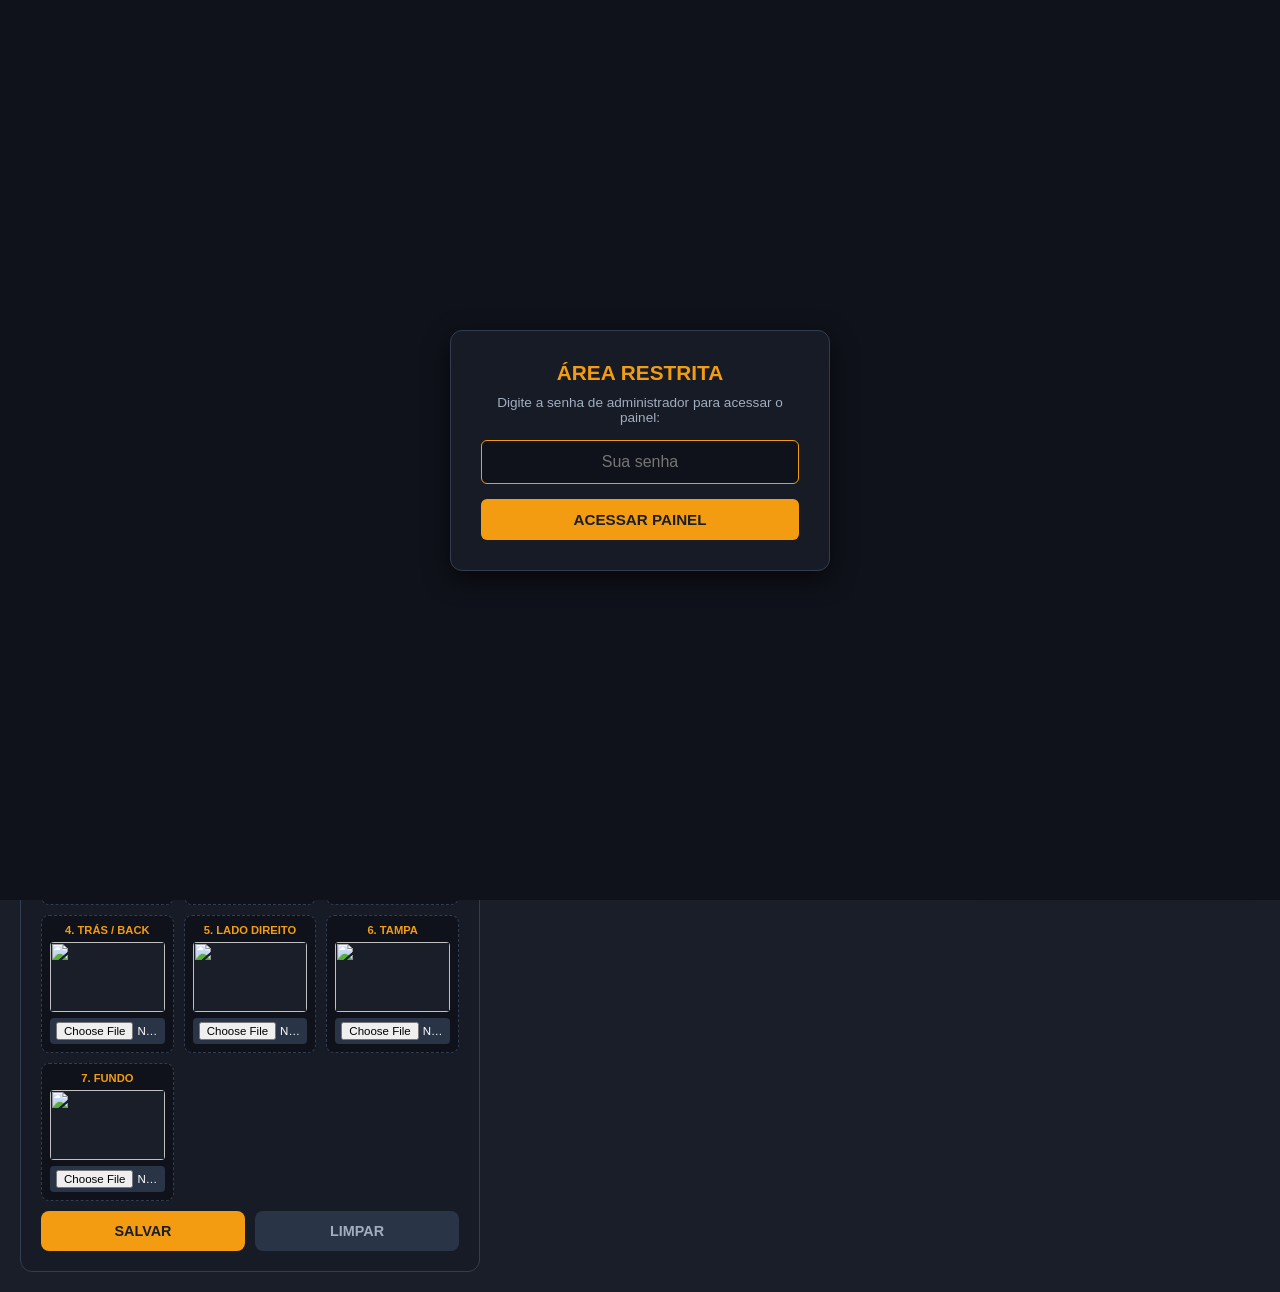
==== admin.html @ e66205fd "Update admin.html" ====
<!DOCTYPE html>
<html lang="pt-BR">
<head>
  <meta charset="UTF-8">
  <meta name="viewport" content="width=device-width, initial-scale=1.0">
  <title>Painel de Administração - WCCollection</title>
  <style>
    * { box-sizing: border-box; margin: 0; padding: 0; font-family: -apple-system, BlinkMacSystemFont, "Segoe UI", Roboto, sans-serif; }
    body { background-color: #1a1e29; color: #e2e8f0; padding: 20px; display: flex; flex-direction: column; gap: 20px; min-height: 100vh; }

    header { display: flex; justify-content: space-between; align-items: center; border-bottom: 2px solid #333d52; padding-bottom: 15px; }
    h1 { color: #f39c12; font-size: 1.5rem; text-transform: uppercase; letter-spacing: 1px; }

    .admin-layout { display: grid; grid-template-columns: 460px 1fr; gap: 20px; align-items: start; }
    @media (max-width: 1024px) { .admin-layout { grid-template-columns: 1fr; } }

    /* CARD E FORMULÁRIO */
    .card-panel { background: #161b26; border: 1px solid #333d52; border-radius: 12px; padding: 20px; display: flex; flex-direction: column; gap: 14px; }
    .card-panel h2 { color: #f39c12; font-size: 1.1rem; text-transform: uppercase; border-bottom: 1px solid rgba(255,255,255,0.1); padding-bottom: 8px; margin-bottom: 4px; }

    .form-group { display: flex; flex-direction: column; gap: 6px; }
    .form-group label { font-size: 0.8rem; font-weight: 700; color: #a0aec0; text-transform: uppercase; }
    
    .form-control {
      background: #0f121a; border: 1px solid #333d52; border-radius: 6px; padding: 10px 12px;
      color: #ffffff; font-size: 0.9rem; transition: border-color 0.2s ease; width: 100%;
    }
    .form-control:focus { border-color: #f39c12; outline: none; }

    .form-row { display: grid; grid-template-columns: 1fr 1fr; gap: 10px; }
    .form-row-3 { display: grid; grid-template-columns: 1fr 1fr 1fr; gap: 10px; }

    .checkbox-group { display: flex; align-items: center; gap: 10px; cursor: pointer; user-select: none; margin-top: 6px; }
    .checkbox-group input { width: 18px; height: 18px; accent-color: #f39c12; cursor: pointer; }
    .checkbox-group label { cursor: pointer; font-size: 0.85rem; color: #e2e8f0; font-weight: 600; text-transform: uppercase; }

    /* CAIXAS DE FOTOS E LOGO/WALLPAPER */
    .photo-upload-grid { display: grid; grid-template-columns: repeat(3, 1fr); gap: 10px; margin-top: 4px; }
    .photo-upload-grid-2 { display: grid; grid-template-columns: repeat(2, 1fr); gap: 10px; margin-top: 4px; }
    
    .photo-box {
      background: #0f121a; border: 1px dashed #333d52; border-radius: 8px; padding: 8px;
      display: flex; flex-direction: column; align-items: center; gap: 6px; text-align: center;
    }
    .photo-box label { font-size: 0.7rem; color: #f39c12; font-weight: bold; }
    .photo-preview { width: 100%; height: 70px; object-fit: contain; border-radius: 4px; background: #1a1e29; }
    .btn-file { font-size: 0.72rem; padding: 4px 6px; background: #2a3447; color: #fff; border: none; border-radius: 4px; cursor: pointer; width: 100%; }

    /* BOTÕES */
    .btn-action-group { display: flex; gap: 10px; margin-top: 10px; }
    .btn { padding: 12px 18px; border-radius: 8px; font-weight: bold; font-size: 0.9rem; border: none; cursor: pointer; text-transform: uppercase; transition: all 0.2s ease; flex: 1; text-align: center; }
    .btn-primary { background: #f39c12; color: #1a1e29; }
    .btn-primary:hover { background: #e08e0b; }
    .btn-secondary { background: #2a3447; color: #a0aec0; }
    .btn-secondary:hover { background: #38465e; color: #fff; }
    .btn-danger { background: #e74c3c; color: #fff; }
    .btn-danger:hover { background: #c0392b; }

    /* TABELA DE ITENS */
    .table-container { overflow-x: auto; max-height: calc(100vh - 120px); border-radius: 8px; border: 1px solid #333d52; }
    table { width: 100%; border-collapse: collapse; background: #161b26; text-align: left; font-size: 0.85rem; }
    th { background: #0f121a; color: #f39c12; padding: 12px 10px; font-weight: bold; border-bottom: 2px solid #333d52; text-transform: uppercase; position: sticky; top: 0; z-index: 10; }
    td { padding: 10px; border-bottom: 1px solid #2a3447; color: #cbd5e1; }
    tr:hover { background: rgba(243, 156, 18, 0.05); }

    .thumb-img { width: 35px; height: 35px; object-fit: contain; border-radius: 4px; background: #ffffff; padding: 2px; }
    .color-badge { width: 24px; height: 24px; border-radius: 4px; border: 1px solid #fff; display: inline-block; vertical-align: middle; }
    .badge { padding: 2px 6px; border-radius: 4px; font-size: 0.7rem; font-weight: bold; text-transform: uppercase; }
    .badge-true { background: rgba(46, 204, 113, 0.2); color: #2ecc71; border: 1px solid #2ecc71; }
    .badge-false { background: rgba(149, 165, 166, 0.2); color: #95a5a6; }

    .search-bar { margin-bottom: 12px; }

    /* STATUS DE MENSAGENS */
    #statusMsg { position: fixed; bottom: 20px; right: 20px; padding: 12px 20px; border-radius: 8px; font-weight: bold; display: none; z-index: 9999; box-shadow: 0 4px 15px rgba(0,0,0,0.5); }
    .status-success { background: #2ecc71; color: #1a1e29; }
    .status-error { background: #e74c3c; color: #ffffff; }

    /* ESTILO DO OVERLAY DE AUTENTICAÇÃO */
    #adminAuthOverlay {
      position: fixed;
      top: 0;
      left: 0;
      width: 100vw;
      height: 100vh;
      background-color: #0f121a;
      display: flex;
      justify-content: center;
      align-items: center;
      z-index: 99999;
      font-family: inherit;
    }
    .auth-card {
      background-color: #161b26;
      padding: 30px;
      border-radius: 12px;
      box-shadow: 0 8px 24px rgba(0,0,0,0.6);
      text-align: center;
      max-width: 380px;
      width: 90%;
      color: #ffffff;
      border: 1px solid #333d52;
    }
    .auth-card h2 {
      margin-bottom: 10px;
      font-size: 1.3rem;
      color: #f39c12;
      text-transform: uppercase;
    }
    .auth-card input {
      width: 100%;
      padding: 12px;
      margin: 15px 0;
      border-radius: 6px;
      border: 1px solid #333d52;
      background-color: #0f121a;
      color: #fff;
      font-size: 1rem;
      box-sizing: border-box;
      outline: none;
      text-align: center;
    }
    .auth-card input:focus {
      border-color: #f39c12;
    }
    .auth-card button {
      width: 100%;
      padding: 12px;
      background-color: #f39c12;
      color: #1a1e29;
      border: none;
      border-radius: 6px;
      font-weight: bold;
      font-size: 0.95rem;
      cursor: pointer;
      text-transform: uppercase;
      transition: background 0.2s;
    }
    .auth-card button:hover {
      background-color: #e08e0b;
    }
    .auth-error {
      color: #e74c3c;
      font-size: 0.85rem;
      margin-top: 10px;
      display: none;
      font-weight: bold;
    }
  </style>
</head>
<body>

  <!-- OVERLAY DE AUTENTICAÇÃO -->
  <div id="adminAuthOverlay">
    <div class="auth-card">
      <h2>ÁREA RESTRITA</h2>
      <p style="font-size: 0.85rem; color: #a0aec0;">Digite a senha de administrador para acessar o painel:</p>
      <input type="password" id="adminPassInput" placeholder="Sua senha" autofocus />
      <button id="authBtn" onclick="validarSenhaAdmin()">ACESSAR PAINEL</button>
      <div id="authErrorMsg" class="auth-error">Senha incorreta! Tente novamente.</div>
    </div>
  </div>

  <script>
    const API_URL = "https://script.google.com/macros/s/AKfycbwP4kTpSrGJllmlWjQp1YmD1Th5jiw1oUtX5cAJAZj9txy-eNi6_EYyLPG_Q0_coyT9/exec";

    function getAdminPass() {
      return sessionStorage.getItem("wccollection_admin_pass") || "";
    }

    function verificarSessaoAdmin() {
      if (getAdminPass()) {
        const overlay = document.getElementById("adminAuthOverlay");
        if (overlay) overlay.style.display = "none";
      }
    }

    async function validarSenhaAdmin() {
      const inputVal = document.getElementById("adminPassInput").value.trim();
      const errorMsg = document.getElementById("authErrorMsg");
      const authBtn = document.getElementById("authBtn");

      if (!inputVal) {
        errorMsg.innerText = "Por favor, digite a senha.";
        errorMsg.style.display = "block";
        return;
      }

      authBtn.disabled = true;
      authBtn.innerText = "VERIFICANDO...";
      errorMsg.style.display = "none";

      try {
        const res = await fetch(API_URL, {
          method: "POST",
          body: JSON.stringify({ action: "test_pass", adminPass: inputVal })
        });
        const result = await res.json();

        if (result.success) {
          sessionStorage.setItem("wccollection_admin_pass", inputVal);
          document.getElementById("adminAuthOverlay").style.display = "none";
          if (typeof loadCatalog === "function") loadCatalog();
        } else {
          errorMsg.innerText = "Senha incorreta! Tente novamente.";
          errorMsg.style.display = "block";
          document.getElementById("adminPassInput").value = "";
          document.getElementById("adminPassInput").focus();
        }
      } catch (err) {
        console.error(err);
        errorMsg.innerText = "Erro de conexão ao validar senha.";
        errorMsg.style.display = "block";
      } finally {
        authBtn.disabled = false;
        authBtn.innerText = "ACESSAR PAINEL";
      }
    }

    document.addEventListener("DOMContentLoaded", () => {
      document.getElementById("adminPassInput")?.addEventListener("keydown", function(e) {
        if (e.key === "Enter") {
          validarSenhaAdmin();
        }
      });
      verificarSessaoAdmin();
    });
  </script>

  <header>
    <h1>PAINEL DE ADMINISTRAÇÃO - COLEÇÃO DE LATAS</h1>
    <button class="btn btn-secondary" style="flex: initial;" onclick="window.location.href='index.html'">VER APLICAÇÃO</button>
  </header>

  <div class="admin-layout">
    <!-- FORMULÁRIO DE CADASTRO E EDIÇÃO -->
    <div class="card-panel">
      <h2 id="formTitle">CADASTRAR NOVA LATA</h2>
      <form id="canForm" onsubmit="handleFormSubmit(event)">
        <input type="hidden" id="_rowNum" name="_rowNum" value="">

        <div class="form-group">
          <label for="Nome">NOME DA CERVEJA / LATA:</label>
          <input type="text" id="Nome" name="Nome" class="form-control" required autocomplete="off" placeholder="Ex: Heineken Edição Limitada">
        </div>

        <div class="form-row">
          <div class="form-group">
            <label for="Cervejaria">CERVEJARIA / MARCA:</label>
            <input type="text" id="Cervejaria" name="Cervejaria" class="form-control" required autocomplete="off" placeholder="Ex: Heineken">
          </div>
          <div class="form-group">
            <label for="Pais">PAÍS DE ORIGEM:</label>
            <input type="text" id="Pais" name="Pais" class="form-control" required autocomplete="off" placeholder="Ex: Holanda">
          </div>
        </div>

        <!-- CAMPO DESCRIÇÃO DA MARCA (brandDesc) -->
        <div class="form-group">
          <label for="brandDesc">DESCRIÇÃO DA MARCA (brandDesc):</label>
          <textarea id="brandDesc" name="brandDesc" class="form-control" rows="3" placeholder="Digite a história ou descrição da marca/cervejaria..."></textarea>
        </div>

        <div class="form-row-3">
          <div class="form-group">
            <label for="Volume">VOLUME:</label>
            <input type="text" id="Volume" name="Volume" class="form-control" placeholder="330ml">
          </div>
          <div class="form-group">
            <label for="Ano">ANO:</label>
            <input type="text" id="Ano" name="Ano" class="form-control" placeholder="2024">
          </div>
          <div class="form-group">
            <label for="Barcode">CÓD. BARRAS:</label>
            <input type="text" id="Barcode" name="Barcode" class="form-control" placeholder="789...">
          </div>
        </div>

        <div class="form-row">
          <div class="checkbox-group">
            <input type="checkbox" id="isOcoc" name="isOcoc">
            <label for="isOcoc">É OCOC (PAÍS)?</label>
          </div>
          <div class="checkbox-group">
            <input type="checkbox" id="isSet" name="isSet" onchange="toggleSetFields()">
            <label for="isSet">É SET / PACK?</label>
          </div>
        </div>

        <div class="form-group" id="setNameContainer" style="display: none;">
          <label for="setName">NOME DO SET:</label>
          <input type="text" id="setName" name="setName" class="form-control" placeholder="Ex: Coleção Cidades">
        </div>

        <!-- LOGO E WALLPAPER DA MARCA (URL OU ANEXAR) -->
        <div class="form-group">
          <label>IMAGENS DA MARCA (URL OU UPLOAD):</label>
          <div class="photo-upload-grid-2">
            <div class="photo-box">
              <label>LOGO DA MARCA</label>
              <img id="prevLogo" class="photo-preview" src="">
              <input type="text" id="brandLogo" name="BRAND_LOGO" class="form-control" style="font-size: 0.75rem; padding: 4px;" placeholder="URL ou upload..." onchange="updatePreview('brandLogo', 'prevLogo')">
              <input type="file" id="fileLogo" accept="image/*" class="btn-file" onchange="uploadBrandImage(this, 'brandLogo', 'prevLogo', 'logo')">
            </div>

            <div class="photo-box">
              <label>WALLPAPER DA MARCA</label>
              <img id="prevWallpaper" class="photo-preview" src="">
              <input type="text" id="brandWallpaper" name="brandWallpaper" class="form-control" style="font-size: 0.75rem; padding: 4px;" placeholder="URL ou upload..." onchange="updatePreview('brandWallpaper', 'prevWallpaper')">
              <input type="file" id="fileWallpaper" accept="image/*" class="btn-file" onchange="uploadBrandImage(this, 'brandWallpaper', 'prevWallpaper', 'wallpaper')">
            </div>
          </div>
        </div>

        <!-- CAMPO COR DA MARCA -->
        <div class="form-group">
          <label for="brandColor">COR DA MARCA DA LATA (COLUNA R):</label>
          <div style="display: flex; gap: 8px; align-items: center;">
            <input 
              type="color" 
              id="brandColorPicker" 
              style="width: 45px; height: 38px; border: 1px solid #333d52; border-radius: 6px; background: #0f121a; cursor: pointer;"
              value="#ffffff"
              onchange="document.getElementById('brandColor').value = this.value;"
            >
            <input 
              type="text" 
              id="brandColor" 
              name="brandColor" 
              class="form-control" 
              placeholder="Ex: #008234"
              autocomplete="off"
              value=""
              oninput="if(this.value.length === 7) document.getElementById('brandColorPicker').value = this.value;"
            >
          </div>
          <small style="color: #a0aec0; font-size: 0.7rem; margin-top: 2px;">
            Escolha no seletor ou digite o Hexadecimal. Autopreenchido se a marca já possuir cor.
          </small>
        </div>

        <!-- FOTOS DA LATINHA (CAPA, FRENTE, LADOS, TRÁS, TAMPA, FUNDO) -->
        <div class="form-group">
          <label>FOTOS DA LATA (URL OU UPLOAD):</label>
          <div class="photo-upload-grid">
            <div class="photo-box">
              <label>1. CAPA MINI</label>
              <img id="prevCover" class="photo-preview" src="">
              <input type="hidden" id="ImgCover" name="ImgCover">
              <input type="file" id="fileCover" accept="image/*" class="btn-file" onchange="uploadImage(this, 'ImgCover', 'prevCover', 'capa')">
            </div>

            <div class="photo-box">
              <label>2. FRENTE (PAINEL)</label>
              <img id="prevFront" class="photo-preview" src="">
              <input type="hidden" id="ImgFront" name="ImgFront">
              <!-- CAMPO EXTRA PARA GUARDAR O LINK DA FOTO DA TV NO GOOGLE DRIVE -->
              <input type="hidden" id="ImgTvJpg" name="ImgTvJpg">
              <input type="file" id="fileFront" accept="image/*" class="btn-file" onchange="uploadFrontImageForTvAndWeb(this)">
            </div>

            <div class="photo-box">
              <label>3. LADO ESQUERDO</label>
              <img id="prevLeft" class="photo-preview" src="">
              <input type="hidden" id="ImgLeft" name="ImgLeft">
              <input type="file" id="fileLeft" accept="image/*" class="btn-file" onchange="uploadImage(this, 'ImgLeft', 'prevLeft', 'esquerdo')">
            </div>

            <div class="photo-box">
              <label>4. TRÁS / BACK</label>
              <img id="prevBack" class="photo-preview" src="">
              <input type="hidden" id="ImgBack" name="ImgBack">
              <input type="file" id="fileBack" accept="image/*" class="btn-file" onchange="uploadImage(this, 'ImgBack', 'prevBack', 'tras')">
            </div>

            <div class="photo-box">
              <label>5. LADO DIREITO</label>
              <img id="prevRight" class="photo-preview" src="">
              <input type="hidden" id="ImgRight" name="ImgRight">
              <input type="file" id="fileRight" accept="image/*" class="btn-file" onchange="uploadImage(this, 'ImgRight', 'prevRight', 'direito')">
            </div>

            <div class="photo-box">
              <label>6. TAMPA</label>
              <img id="prevTop" class="photo-preview" src="">
              <input type="hidden" id="ImgTop" name="ImgTop">
              <input type="file" id="fileTop" accept="image/*" class="btn-file" onchange="uploadImage(this, 'ImgTop', 'prevTop', 'tampa')">
            </div>

            <div class="photo-box">
              <label>7. FUNDO</label>
              <img id="prevBottom" class="photo-preview" src="">
              <input type="hidden" id="ImgBottom" name="ImgBottom">
              <input type="file" id="fileBottom" accept="image/*" class="btn-file" onchange="uploadImage(this, 'ImgBottom', 'prevBottom', 'fundo')">
            </div>
          </div>
        </div>

        <div class="btn-action-group">
          <button type="submit" id="btnSave" class="btn btn-primary">SALVAR</button>
          <button type="button" class="btn btn-secondary" onclick="resetForm()">LIMPAR</button>
          <button type="button" id="btnDelete" class="btn btn-danger" style="display: none;" onclick="deleteCurrentItem()">EXCLUIR</button>
        </div>
      </form>
    </div>

    <!-- LISTAGEM DE ITENS DA PLANILHA -->
    <div class="card-panel">
      <h2>CATÁLOGO DE LATAS CADASTRADAS</h2>
      <input type="text" id="tableSearch" class="form-control search-bar" placeholder="BUSCAR POR NOME, CERVEJARIA, PAÍS..." oninput="filterTable()">
      
      <div class="table-container">
        <table>
          <thead>
            <tr>
              <th>ID</th>
              <th>CAPA</th>
              <th>COR</th>
              <th>NOME</th>
              <th>CERVEJARIA</th>
              <th>PAÍS</th>
              <th>VOL.</th>
              <th>OCOC</th>
              <th>SET</th>
              <th>AÇÃO</th>
            </tr>
          </thead>
          <tbody id="catalogTableBody">
            <tr><td colspan="10" style="text-align: center; padding: 20px;">Carregando itens...</td></tr>
          </tbody>
        </table>
      </div>
    </div>
  </div>

  <div id="statusMsg"></div>

<script>
  let canCatalog = [];

  function fixDriveUrl(url) {
    if (!url) return '';
    const str = String(url).trim();
    const match = str.match(/\/d\/([^\/\?]+)/);
    if (match && match[1]) {
      return `https://lh3.googleusercontent.com/d/${match[1]}`;
    }
    return str;
  }

  function getOptimizedImageUrl(url, size = 150) {
    if (!url) return '';
    const cleanUrl = fixDriveUrl(url);
    if (cleanUrl.includes('googleusercontent.com')) {
      return cleanUrl.split('=')[0] + `=s${size}-rw`;
    }
    return cleanUrl;
  }

  function updatePreview(inputId, prevId) {
    const url = document.getElementById(inputId).value;
    const prevElem = document.getElementById(prevId);
    if (url) {
      prevElem.src = getOptimizedImageUrl(url, 200);
    } else {
      prevElem.src = "";
    }
  }

  function showStatus(text, isError = false) {
    const msg = document.getElementById("statusMsg");
    msg.innerText = text;
    msg.className = isError ? "status-error" : "status-success";
    msg.style.display = "block";
    setTimeout(() => { msg.style.display = "none"; }, 4000);
  }

  async function loadCatalog() {
    try {
      const res = await fetch(API_URL + "?nocache=" + new Date().getTime());
      const data = await res.json();
      canCatalog = data;
      renderTable(canCatalog);
    } catch (err) {
      console.error("Erro ao carregar dados:", err);
      showStatus("Erro ao conectar com a planilha.", true);
    }
  }

  function renderTable(items) {
    const tbody = document.getElementById("catalogTableBody");
    tbody.innerHTML = "";

    if (!items || items.length === 0) {
      tbody.innerHTML = `<tr><td colspan="10" style="text-align: center; padding: 20px;">Nenhum item encontrado.</td></tr>`;
      return;
    }

    items.forEach(item => {
      const coverUrl = getOptimizedImageUrl(item.ImgCover || item.ImgFront || item.brandLogo, 100);
      const isOcocBadge = item.isOcoc ? `<span class="badge badge-true">SIM</span>` : `<span class="badge badge-false">NÃO</span>`;
      const isSetBadge = item.isSet ? `<span class="badge badge-true">SIM</span>` : `<span class="badge badge-false">NÃO</span>`;
      const colorHex = item.brandColor || item.color || "#008234";

      const tr = document.createElement("tr");
      tr.innerHTML = `
        <td><b>${item.ID || '-'}</b></td>
        <td>${coverUrl ? `<img src="${coverUrl}" class="thumb-img">` : '-'}</td>
        <td><span class="color-badge" style="background-color: ${colorHex};" title="${colorHex}"></span></td>
        <td><b>${item.Nome || '-'}</b></td>
        <td>${item.Cervejaria || '-'}</td>
        <td>${item.Pais || '-'}</td>
        <td>${item.Volume || '-'}</td>
        <td>${isOcocBadge}</td>
        <td>${isSetBadge}</td>
        <td>
          <button class="btn btn-secondary" style="padding: 4px 8px; font-size: 0.75rem;" onclick="editItem(${item._rowNum})">EDITAR</button>
        </td>
      `;
      tbody.appendChild(tr);
    });
  }

  function filterTable() {
    const query = document.getElementById("tableSearch").value.toLowerCase().trim();
    const filtered = canCatalog.filter(can => {
      return [can.Nome, can.Cervejaria, can.Pais, can.Volume, can.Ano, can.Barcode, can.brandDesc, can.descricao]
        .map(v => String(v || "").toLowerCase())
        .join(" ")
        .includes(query);
    });
    renderTable(filtered);
  }

  function editItem(rowNum) {
    const item = canCatalog.find(i => i._rowNum === rowNum);
    if (!item) return;

    document.getElementById("_rowNum").value = item._rowNum;
    document.getElementById("Nome").value = item.Nome || item.name || "";
    document.getElementById("Cervejaria").value = item.Cervejaria || item.brewery || "";
    document.getElementById("Pais").value = item.Pais || item.country || "";
    document.getElementById("brandDesc").value = item.brandDesc || item.descricao || item.DESCRICAO || "";
    document.getElementById("Volume").value = item.Volume || "";
    document.getElementById("Ano").value = item.Ano || item.year || "";
    document.getElementById("Barcode").value = item.Barcode || "";

    document.getElementById("isOcoc").checked = item.isOcoc === true || String(item.isOcoc).toLowerCase() === "true";
    document.getElementById("isSet").checked = item.isSet === true || String(item.isSet).toLowerCase() === "true";
    toggleSetFields();
    document.getElementById("setName").value = item.setName || "";

    const savedColor = item.brandColor || item.color || "";
    document.getElementById("brandColor").value = savedColor;
    if (savedColor) {
      document.getElementById("brandColorPicker").value = savedColor;
    } else {
      document.getElementById("brandColorPicker").value = "#ffffff";
    }

    setPhotoField("brandLogo", "prevLogo", item.BRAND_LOGO || item.brandLogo);
    setPhotoField("brandWallpaper", "prevWallpaper", item.brandWallpaper || item.wallpaper);

    setPhotoField("ImgCover", "prevCover", item.ImgCover);
    setPhotoField("ImgFront", "prevFront", item.ImgFront);
    document.getElementById("ImgTvJpg").value = item.ImgTvJpg || item.ImagemTV || "";

    setPhotoField("ImgLeft", "prevLeft", item.ImgLeft);
    setPhotoField("ImgBack", "prevBack", item.ImgBack);
    setPhotoField("ImgRight", "prevRight", item.ImgRight);
    setPhotoField("ImgTop", "prevTop", item.ImgTop || item.top || item.tampa);
    setPhotoField("ImgBottom", "prevBottom", item.ImgBottom || item.bottom || item.fundo);

    document.getElementById("formTitle").innerText = `EDITAR LATA #${item.ID || ''}`;
    document.getElementById("btnDelete").style.display = "block";
    window.scrollTo({ top: 0, behavior: 'smooth' });
  }

  function setPhotoField(inputId, prevId, url) {
    document.getElementById(inputId).value = url || "";
    updatePreview(inputId, prevId);
  }

  function toggleSetFields() {
    const isChecked = document.getElementById("isSet").checked;
    document.getElementById("setNameContainer").style.display = isChecked ? "flex" : "none";
  }

  function autoFillBrandWallpaper() {
    const breweryInput = document.getElementById("Cervejaria");
    const descInput = document.getElementById("brandDesc");
    const wallpaperInput = document.getElementById("brandWallpaper");
    const logoInput = document.getElementById("brandLogo");
    const colorInput = document.getElementById("brandColor");
    const colorPicker = document.getElementById("brandColorPicker");

    if (!breweryInput) return;
    const typedBrewery = breweryInput.value.trim().toLowerCase();
    
    if (!typedBrewery) {
      if (colorInput) colorInput.value = "";
      if (colorPicker) colorPicker.value = "#ffffff";
      return;
    }

    const match = canCatalog.find(item => {
      const b = String(item.brewery || item.Cervejaria || "").trim().toLowerCase();
      return b === typedBrewery;
    });

    if (match) {
      if (descInput && !descInput.value.trim()) {
        const foundDesc = match.brandDesc || match.descricao || match.DESCRICAO;
        if (foundDesc) descInput.value = foundDesc;
      }
      if (wallpaperInput && !wallpaperInput.value.trim()) {
        const foundWp = match.brandWallpaper || match.wallpaper || match.BRANDWALLPAPER || match.WALLPAPER;
        if (foundWp) setPhotoField("brandWallpaper", "prevWallpaper", foundWp);
      }
      if (logoInput && !logoInput.value.trim()) {
        const foundLogo = match.BRAND_LOGO || match.brandLogo;
        if (foundLogo) setPhotoField("brandLogo", "prevLogo", foundLogo);
      }
      if (colorInput && !colorInput.value.trim()) {
        const foundColor = match.brandColor || match.color;
        if (foundColor) {
          colorInput.value = foundColor;
          if (colorPicker) colorPicker.value = foundColor;
        }
      }
    } else {
      if (colorInput && !document.getElementById("_rowNum").value) {
        colorInput.value = "";
        if (colorPicker) colorPicker.value = "#ffffff";
      }
    }
  }

  function limparTextoParaArquivo(texto) {
    if (!texto) return "sem_nome";
    return String(texto)
      .toLowerCase()
      .normalize("NFD").replace(/[\u0300-\u036f]/g, "")
      .replace(/[^a-z0-9]/g, "_")
      .replace(/_+/g, "_");
  }

  function gerarNomeArquivoLata(tipo, extensao) {
    const nomeLata = document.getElementById("Nome").value.trim();
    const nomeLimpo = limparTextoParaArquivo(nomeLata);
    return `${nomeLimpo}_${tipo}.${extensao}`;
  }

  function gerarNomeArquivoMarca(tipo, extensao) {
    const nomeMarca = document.getElementById("Cervejaria").value.trim();
    const marcaLimpa = limparTextoParaArquivo(nomeMarca);
    return `${marcaLimpa}_${tipo}.${extensao}`;
  }

  function uploadBrandImage(fileInput, hiddenId, prevId, tipo) {
    const file = fileInput.files[0];
    if (!file) return;

    let nomeMarca = document.getElementById("Cervejaria").value.trim();
    if (!nomeMarca) {
      showStatus("Por favor, preencha a Cervejaria / Marca antes de enviar as imagens da marca.", true);
      fileInput.value = "";
      return;
    }

    const extensaoOriginal = file.name.split('.').pop() || 'webp';
    const nomeArquivoPersonalizado = gerarNomeArquivoMarca(tipo, extensaoOriginal);

    showStatus(`Enviando ${tipo} da marca para o Google Drive...`, false);

    const reader = new FileReader();
    reader.onload = async (e) => {
      const base64Data = e.target.result;
      try {
        const payload = { 
          action: "upload_photo", 
          adminPass: getAdminPass(),
          base64: base64Data, 
          fileName: nomeArquivoPersonalizado,
          brewery: nomeMarca
        };
        const res = await fetch(API_URL, {
          method: "POST",
          body: JSON.stringify(payload)
        });
        const result = await res.json();

        if (result.success && result.url) {
          document.getElementById(hiddenId).value = result.url;
          updatePreview(hiddenId, prevId);
          showStatus("Imagem da marca enviada e renomeada com sucesso!", false);
        } else {
          showStatus(result.error || "Acesso negado: Senha incorreta.", true);
        }
      } catch (err) {
        console.error(err);
        showStatus("Erro ao conectar no upload da marca.", true);
      }
    };
    reader.readAsDataURL(file);
  }

  function uploadImage(fileInput, hiddenId, prevId, tipo) {
    const file = fileInput.files[0];
    if (!file) return;

    let nomeLata = document.getElementById("Nome").value.trim();
    if (!nomeLata) {
      showStatus("Por favor, preencha o Nome da Lata antes de enviar a foto.", true);
      fileInput.value = "";
      return;
    }

    const extensaoOriginal = file.name.split('.').pop() || 'webp';
    const nomeArquivoPersonalizado = gerarNomeArquivoLata(tipo, extensaoOriginal);

    showStatus(`Enviando ${tipo} para o Google Drive...`, false);

    const reader = new FileReader();
    reader.onload = async (e) => {
      const base64Data = e.target.result;
      try {
        const payload = { 
          action: "upload_photo", 
          adminPass: getAdminPass(),
          base64: base64Data, 
          fileName: nomeArquivoPersonalizado,
          brewery: document.getElementById("Cervejaria").value.trim()
        };
        const res = await fetch(API_URL, {
          method: "POST",
          body: JSON.stringify(payload)
        });
        const result = await res.json();

        if (result.success && result.url) {
          document.getElementById(hiddenId).value = result.url;
          updatePreview(hiddenId, prevId);
          showStatus("Imagem enviada e renomeada com sucesso!", false);
        } else {
          showStatus(result.error || "Acesso negado: Senha incorreta.", true);
        }
      } catch (err) {
        console.error(err);
        showStatus("Erro ao conectar no upload.", true);
      }
    };
    reader.readAsDataURL(file);
  }

  // FUNÇÃO AUXILIAR PARA QUEBRAR TEXTO EM MÚLTIPLAS LINHAS AUTOMATICAMENTE NO CANVAS
  function wrapText(context, text, x, y, maxWidth, lineHeight) {
    const words = text.split(' ');
    let line = '';
    const lines = [];

    for (let n = 0; n < words.length; n++) {
      const testLine = line + words[n] + ' ';
      const metrics = context.measureText(testLine);
      const testWidth = metrics.width;
      if (testWidth > maxWidth && n > 0) {
        lines.push(line);
        line = words[n] + ' ';
      } else {
        line = testLine;
      }
    }
    lines.push(line);

    const totalHeight = lines.length * lineHeight;
    let startY = y - (totalHeight / 2) + (lineHeight / 2);

    for (let k = 0; k < lines.length; k++) {
      context.fillText(lines[k].trim(), x, startY);
      startY += lineHeight;
    }
  }

  // FUNÇÃO ESPECIAL PARA PROCESSAR A FRENTE E A TV (16:9) COM FONTE APTOS EXTRA BOLD E +4PX
  async function uploadFrontImageForTvAndWeb(fileInput) {
    const file = fileInput.files[0];
    if (!file) return;

    let nomeLata = document.getElementById("Nome").value.trim().toUpperCase();
    let nomeMarca = document.getElementById("Cervejaria").value.trim().toUpperCase();

    if (!nomeLata) {
      showStatus("Por favor, preencha o Nome da Lata antes de enviar a foto da frente.", true);
      fileInput.value = "";
      return;
    }

    const nomeArquivoFrente = gerarNomeArquivoLata("frente", "webp");
    const nomeArquivoTv = gerarNomeArquivoLata("tv", "jpg");

    showStatus("Processando fotos e enviando para o Google Drive...", false);

    const reader = new FileReader();
    reader.onload = function(e) {
      const img = new Image();
      img.onload = async function() {
        
        // 1. UPLOAD DA FOTO DA FRENTE NORMAL
        const base64Original = e.target.result;
        try {
          const resWebp = await fetch(API_URL, {
            method: "POST",
            body: JSON.stringify({ 
              action: "upload_photo", 
              adminPass: getAdminPass(),
              base64: base64Original, 
              fileName: nomeArquivoFrente,
              brewery: nomeMarca
            })
          });
          const resultWebp = await resWebp.json();
          if (resultWebp.success && resultWebp.url) {
            document.getElementById("ImgFront").value = resultWebp.url;
            updatePreview("ImgFront", "prevFront");
          }
        } catch (err) {
          console.error("Erro ao enviar frente:", err);
        }

        // 2. GERAR O 16:9 (1920x1080) COM FONTE APTOS EXTRA BOLD (62px)
        const targetWidth = 1920;
        const targetHeight = 1080;
        const canvas = document.createElement('canvas');
        canvas.width = targetWidth;
        canvas.height = targetHeight;
        const ctx = canvas.getContext('2d');

        // Fundo Branco Sólido
        ctx.fillStyle = "#FFFFFF";
        ctx.fillRect(0, 0, targetWidth, targetHeight);

        // Dimensões da lata centralizada (ocupando 80% da altura)
        const imgAspect = img.width / img.height;
        const allocatedHeight = targetHeight * 0.80;
        const drawHeight = allocatedHeight;
        const drawWidth = allocatedHeight * imgAspect;
        const offsetX = (targetWidth - drawWidth) / 2;
        const offsetY = (targetHeight - drawHeight) / 2;

        ctx.drawImage(img, offsetX, offsetY, drawWidth, drawHeight);

        // Configuração com Aptos Extra Bold e tamanho aumentado em 4px (62px)
        ctx.fillStyle = "#000000";
        ctx.font = "900 62px 'Aptos Extra Bold', 'Aptos', sans-serif";
        ctx.textAlign = "center";
        ctx.textBaseline = "middle";

        const centerY = targetHeight / 2;

        // LADO ESQUERDO: Baseado no terço da imagem
        const oneThirdWidth = drawWidth / 3;
        const leftBoundary = offsetX + oneThirdWidth;
        const leftCenterX = leftBoundary / 2;
        wrapText(ctx, nomeLata, leftCenterX, centerY, leftBoundary - 80, 76);

        // LADO DIREITO: Baseado no terço da imagem
        const rightBoundaryStart = (offsetX + drawWidth) - oneThirdWidth;
        const rightAreaWidth = targetWidth - rightBoundaryStart;
        const rightCenterX = rightBoundaryStart + (rightAreaWidth / 2);
        wrapText(ctx, nomeMarca, rightCenterX, centerY, rightAreaWidth - 80, 76);

        // Converter para Blob JPG e enviar para o Google Drive
        canvas.toBlob(async function(blobJpg) {
          const readerJpg = new FileReader();
          readerJpg.onload = async function(eJpg) {
            try {
              const payloadDrive = {
                action: "upload_photo",
                adminPass: getAdminPass(),
                base64: eJpg.target.result,
                fileName: nomeArquivoTv,
                brewery: nomeMarca
              };

              const resDrive = await fetch(API_URL, {
                method: "POST",
                body: JSON.stringify(payloadDrive)
              });
              const resultDrive = await resDrive.json();

              if (resultDrive.success && resultDrive.url) {
                document.getElementById("ImgTvJpg").value = resultDrive.url;
                showStatus("Frente e TV com fonte Aptos Extra Bold geradas com sucesso!", false);
              } else {
                showStatus("Erro ao enviar a versão da TV para o Google Drive.", true);
              }
            } catch (err) {
              console.error("Erro ao enviar JPG para o Drive:", err);
              showStatus("Erro de conexão ao enviar para o Google Drive.", true);
            }
          };
          readerJpg.readAsDataURL(blobJpg);
        }, 'image/jpeg', 0.90);

      };
      img.src = e.target.result;
    };
    reader.readAsDataURL(file);
  }

  async function handleFormSubmit(e) {
    e.preventDefault();
    const btnSave = document.getElementById("btnSave");
    btnSave.disabled = true;
    btnSave.innerText = "SALVANDO...";

    const rowNum = document.getElementById("_rowNum").value;
    const actionType = rowNum ? "edit" : "save";

    const coverValue = document.getElementById("ImgCover").value || document.getElementById("ImgFront").value;
    const frontValue = document.getElementById("ImgFront").value || document.getElementById("ImgCover").value;

    const formData = {
      action: actionType,
      adminPass: getAdminPass(),
      _rowNum: rowNum,
      Nome: document.getElementById("Nome").value,
      Cervejaria: document.getElementById("Cervejaria").value,
      Pais: document.getElementById("Pais").value,
      brandDesc: document.getElementById("brandDesc").value.trim(),
      Volume: document.getElementById("Volume").value,
      Ano: document.getElementById("Ano").value,
      Barcode: document.getElementById("Barcode").value,
      isOcoc: document.getElementById("isOcoc").checked,
      isSet: document.getElementById("isSet").checked,
      setName: document.getElementById("setName").value,
      brandColor: document.getElementById("brandColor").value || "#008234",
      BRAND_LOGO: fixDriveUrl(document.getElementById("brandLogo").value),
      brandWallpaper: fixDriveUrl(document.getElementById("brandWallpaper").value),
      ImgCover: fixDriveUrl(coverValue),
      ImgFront: fixDriveUrl(frontValue),
      ImgTvJpg: fixDriveUrl(document.getElementById("ImgTvJpg").value),
      ImgLeft: fixDriveUrl(document.getElementById("ImgLeft").value),
      ImgBack: fixDriveUrl(document.getElementById("ImgBack").value),
      ImgRight: fixDriveUrl(document.getElementById("ImgRight").value),
      ImgTop: fixDriveUrl(document.getElementById("ImgTop").value),
      ImgBottom: fixDriveUrl(document.getElementById("ImgBottom").value)
    };

    try {
      const res = await fetch(API_URL, {
        method: "POST",
        body: JSON.stringify(formData)
      });
      const result = await res.json();

      if (result.success) {
        showStatus(result.message || "Lata salva com sucesso!");
        resetForm();
        await loadCatalog();
      } else {
        showStatus(result.error || "Acesso negado: Senha incorreta.", true);
      }
    } catch (err) {
      console.error(err);
      showStatus("Erro de conexão ao salvar.", true);
    } finally {
      btnSave.disabled = false;
      btnSave.innerText = "SALVAR";
    }
  }

  async function deleteCurrentItem() {
    const rowNum = document.getElementById("_rowNum").value;
    if (!rowNum || !confirm("Tem certeza que deseja excluir esta lata permanentemente?")) return;

    try {
      const payload = { 
        action: "delete", 
        adminPass: getAdminPass(),
        _rowNum: rowNum 
      };
      const res = await fetch(API_URL, {
        method: "POST",
        body: JSON.stringify(payload)
      });
      const result = await res.json();

      if (result.success) {
        showStatus("Lata excluída com sucesso!");
        resetForm();
        await loadCatalog();
      } else {
        showStatus(result.error || "Acesso negado: Senha incorreta.", true);
      }
    } catch (err) {
      console.error(err);
      showStatus("Erro ao conectar para excluir.", true);
    }
  }

  function resetForm() {
    document.getElementById("canForm").reset();
    document.getElementById("_rowNum").value = "";
    document.getElementById("brandDesc").value = "";
    document.getElementById("ImgCover").value = "";
    document.getElementById("ImgFront").value = "";
    document.getElementById("ImgTvJpg").value = "";
    document.getElementById("ImgLeft").value = "";
    document.getElementById("ImgBack").value = "";
    document.getElementById("ImgRight").value = "";
    document.getElementById("ImgTop").value = "";
    document.getElementById("ImgBottom").value = "";
    document.getElementById("brandColor").value = "";
    document.getElementById("brandColorPicker").value = "#ffffff";

    document.getElementById("prevLogo").src = "";
    document.getElementById("prevWallpaper").src = "";
    document.getElementById("prevCover").src = "";
    document.getElementById("prevFront").src = "";
    document.getElementById("prevLeft").src = "";
    document.getElementById("prevBack").src = "";
    document.getElementById("prevRight").src = "";
    document.getElementById("prevTop").src = "";
    document.getElementById("prevBottom").src = "";

    document.getElementById("formTitle").innerText = "CADASTRAR NOVA LATA";
    document.getElementById("btnDelete").style.display = "none";
    toggleSetFields();
  }

  document.addEventListener("DOMContentLoaded", () => {
    const breweryInput = document.getElementById("Cervejaria");
    if (breweryInput) {
      breweryInput.addEventListener("input", autoFillBrandWallpaper);
      breweryInput.addEventListener("change", autoFillBrandWallpaper);
    }
    loadCatalog();
  });
</script>
</body>
</html>
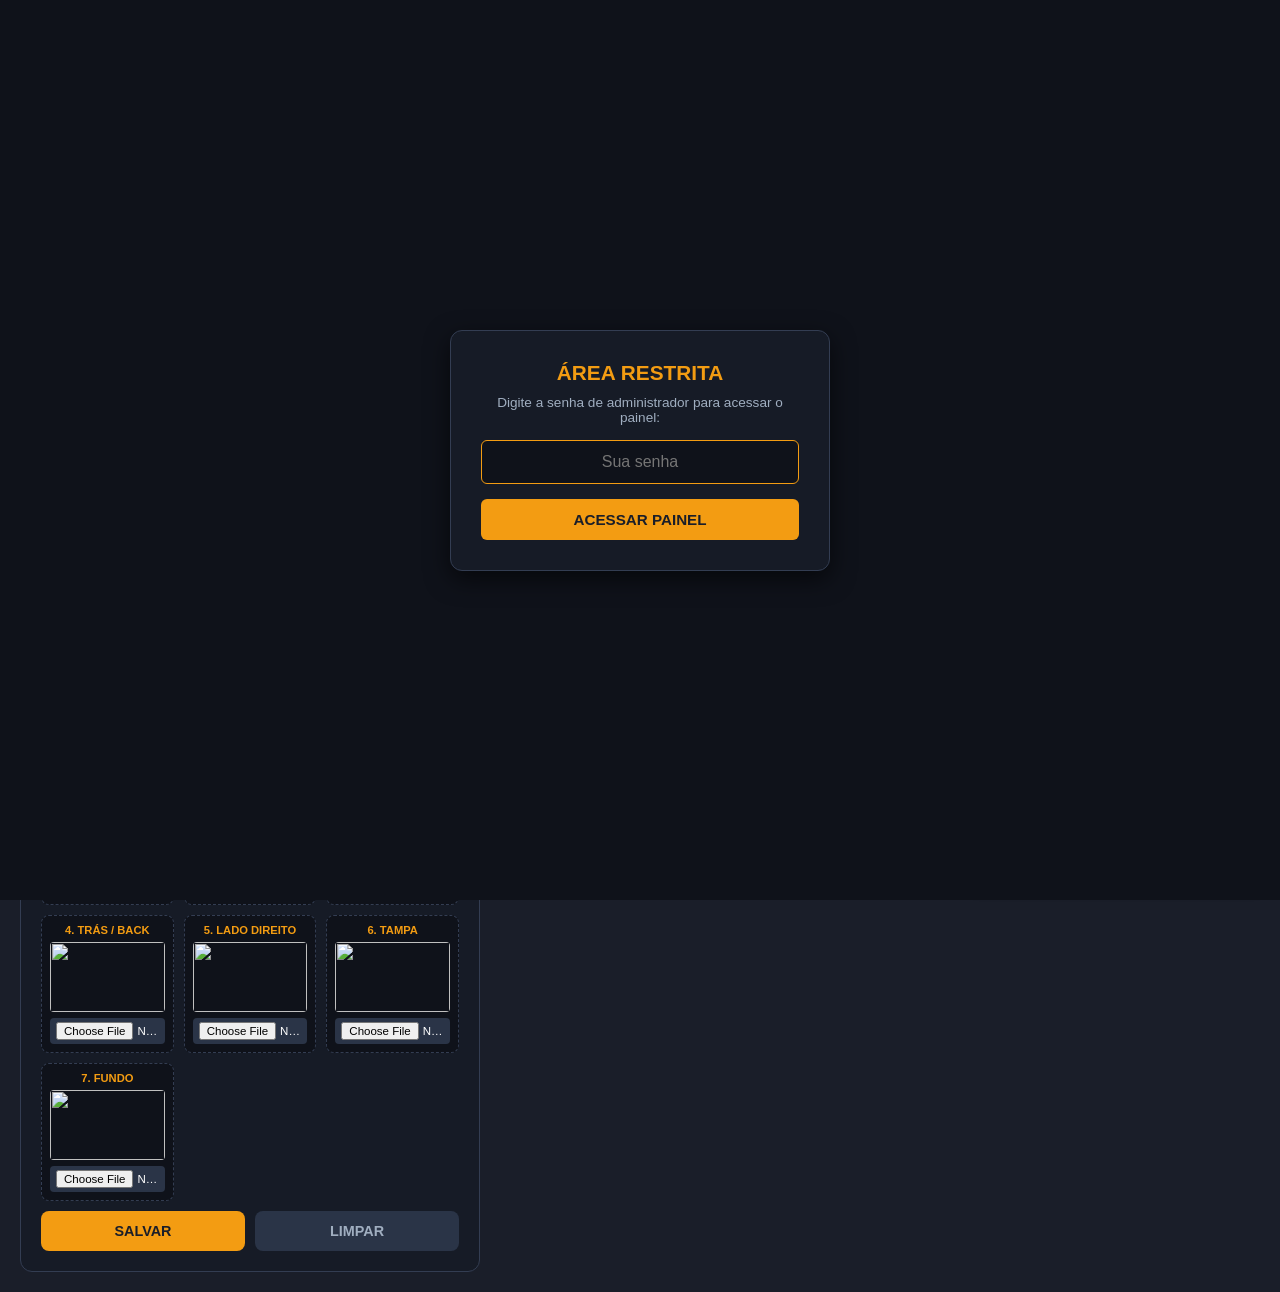
==== commit 252c375e: "Update admin.html" ====
--- a/admin.html
+++ b/admin.html
@@ -43,7 +43,8 @@
       display: flex; flex-direction: column; align-items: center; gap: 6px; text-align: center;
     }
     .photo-box label { font-size: 0.7rem; color: #f39c12; font-weight: bold; }
-    .photo-preview { width: 100%; height: 70px; object-fit: contain; border-radius: 4px; background: #1a1e29; }
+   .photo-preview { width: 100%; height: 70px; object-fit: contain; border-radius: 4px; background: transparent !important; }
+    .thumb-img { width: 35px; height: 35px; object-fit: contain; border-radius: 4px; background: transparent !important; padding: 2px; }
     .btn-file { font-size: 0.72rem; padding: 4px 6px; background: #2a3447; color: #fff; border: none; border-radius: 4px; cursor: pointer; width: 100%; }
 
     /* BOTÕES */
@@ -657,6 +658,7 @@
     return `${marcaLimpa}_${tipo}.${extensao}`;
   }
 
+  // FUNÇÃO DE UPLOAD DE LOGO COM REMOÇÃO AUTOMÁTICA DE FUNDO PRETO
   function uploadBrandImage(fileInput, hiddenId, prevId, tipo) {
     const file = fileInput.files[0];
     if (!file) return;
@@ -668,39 +670,70 @@
       return;
     }
 
-    const extensaoOriginal = file.name.split('.').pop() || 'webp';
-    const nomeArquivoPersonalizado = gerarNomeArquivoMarca(tipo, extensaoOriginal);
-
-    showStatus(`Enviando ${tipo} da marca para o Google Drive...`, false);
+    const nomeArquivoPersonalizado = gerarNomeArquivoMarca(tipo, 'webp');
+    showStatus(`Removendo fundo escuro e enviando ${tipo} da marca...`, false);
 
     const reader = new FileReader();
-    reader.onload = async (e) => {
-      const base64Data = e.target.result;
-      try {
-        const payload = { 
-          action: "upload_photo", 
-          adminPass: getAdminPass(),
-          base64: base64Data, 
-          fileName: nomeArquivoPersonalizado,
-          brewery: nomeMarca
-        };
-        const res = await fetch(API_URL, {
-          method: "POST",
-          body: JSON.stringify(payload)
-        });
-        const result = await res.json();
-
-        if (result.success && result.url) {
-          document.getElementById(hiddenId).value = result.url;
-          updatePreview(hiddenId, prevId);
-          showStatus("Imagem da marca enviada e renomeada com sucesso!", false);
-        } else {
-          showStatus(result.error || "Acesso negado: Senha incorreta.", true);
+    reader.onload = function(e) {
+      const img = new Image();
+      img.onload = async function() {
+        const canvas = document.createElement('canvas');
+        canvas.width = img.width;
+        canvas.height = img.height;
+        const ctx = canvas.getContext('2d');
+
+        ctx.drawImage(img, 0, 0);
+
+        // Remove pixels pretos ou escuros do fundo transformando-os em transparentes
+        const imgData = ctx.getImageData(0, 0, canvas.width, canvas.height);
+        const data = imgData.data;
+        
+        for (let i = 0; i < data.length; i += 4) {
+          const red = data[i];
+          const green = data[i + 1];
+          const blue = data[i + 2];
+          
+          if (red < 25 && green < 25 && blue < 25) {
+            data[i + 3] = 0; // Canal alfa zerado (transparência total)
+          }
         }
-      } catch (err) {
-        console.error(err);
-        showStatus("Erro ao conectar no upload da marca.", true);
-      }
+        
+        ctx.putImageData(imgData, 0, 0);
+
+        canvas.toBlob(async function(blobWebp) {
+          const readerWebp = new FileReader();
+          readerWebp.onload = async function(eWebp) {
+            const base64Data = eWebp.target.result;
+            try {
+              const payload = { 
+                action: "upload_photo", 
+                adminPass: getAdminPass(),
+                base64: base64Data, 
+                fileName: nomeArquivoPersonalizado,
+                brewery: nomeMarca
+              };
+              const res = await fetch(API_URL, {
+                method: "POST",
+                body: JSON.stringify(payload)
+              });
+              const result = await res.json();
+
+              if (result.success && result.url) {
+                document.getElementById(hiddenId).value = result.url;
+                updatePreview(hiddenId, prevId);
+                showStatus("Logo processado sem fundo preto com sucesso!", false);
+              } else {
+                showStatus(result.error || "Acesso negado: Senha incorreta.", true);
+              }
+            } catch (err) {
+              console.error(err);
+              showStatus("Erro ao conectar no upload da marca.", true);
+            }
+          };
+          readerWebp.readAsDataURL(blobWebp);
+        }, 'image/webp', 0.95);
+      };
+      img.src = e.target.result;
     };
     reader.readAsDataURL(file);
   }
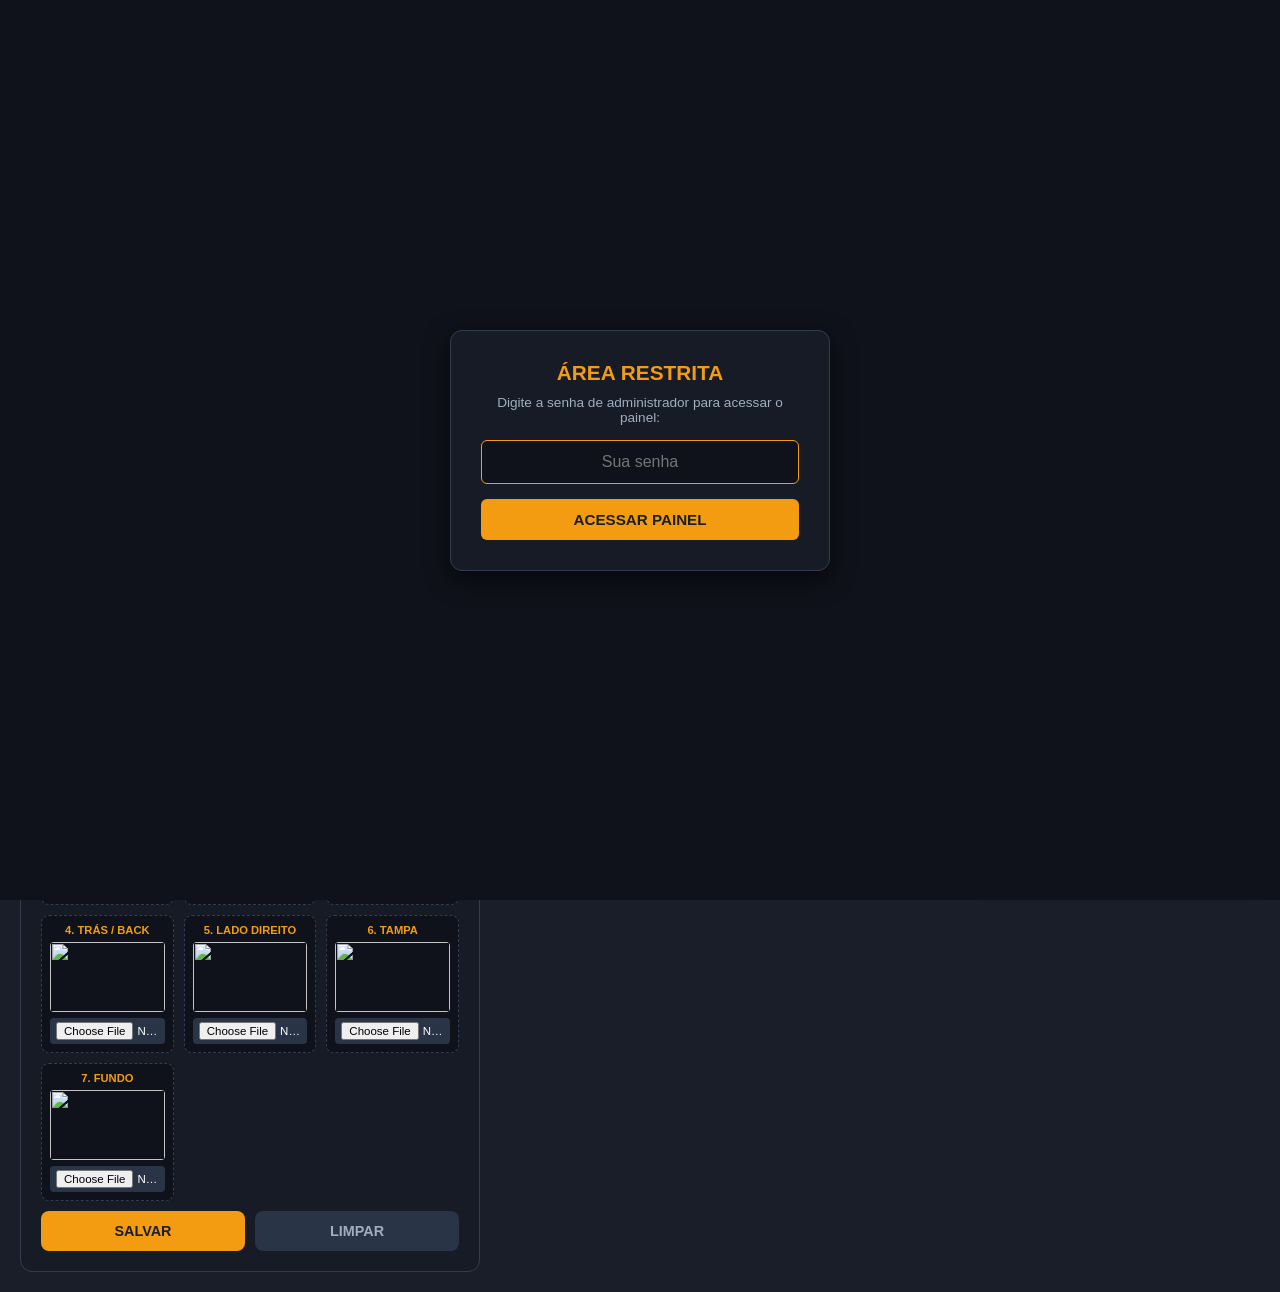
==== commit 48b3bbd3: "Update admin.html" ====
--- a/admin.html
+++ b/admin.html
@@ -43,8 +43,26 @@
       display: flex; flex-direction: column; align-items: center; gap: 6px; text-align: center;
     }
     .photo-box label { font-size: 0.7rem; color: #f39c12; font-weight: bold; }
-   .photo-preview { width: 100%; height: 70px; object-fit: contain; border-radius: 4px; background: transparent !important; }
-    .thumb-img { width: 35px; height: 35px; object-fit: contain; border-radius: 4px; background: transparent !important; padding: 2px; }
+    
+    /* CORREÇÃO CRUCIAL PARA PREVIEW TRANSPARENTE SEM FUNDO PRETO */
+    .photo-preview { 
+      width: 100%; 
+      height: 70px; 
+      object-fit: contain; 
+      border-radius: 4px; 
+      background: transparent !important; 
+      mix-blend-mode: screen; 
+    }
+    .thumb-img { 
+      width: 35px; 
+      height: 35px; 
+      object-fit: contain; 
+      border-radius: 4px; 
+      background: transparent !important; 
+      padding: 2px; 
+      mix-blend-mode: screen; 
+    }
+
     .btn-file { font-size: 0.72rem; padding: 4px 6px; background: #2a3447; color: #fff; border: none; border-radius: 4px; cursor: pointer; width: 100%; }
 
     /* BOTÕES */
@@ -64,7 +82,6 @@
     td { padding: 10px; border-bottom: 1px solid #2a3447; color: #cbd5e1; }
     tr:hover { background: rgba(243, 156, 18, 0.05); }
 
-    .thumb-img { width: 35px; height: 35px; object-fit: contain; border-radius: 4px; background: #ffffff; padding: 2px; }
     .color-badge { width: 24px; height: 24px; border-radius: 4px; border: 1px solid #fff; display: inline-block; vertical-align: middle; }
     .badge { padding: 2px 6px; border-radius: 4px; font-size: 0.7rem; font-weight: bold; text-transform: uppercase; }
     .badge-true { background: rgba(46, 204, 113, 0.2); color: #2ecc71; border: 1px solid #2ecc71; }
@@ -444,7 +461,7 @@
     const str = String(url).trim();
     const match = str.match(/\/d\/([^\/\?]+)/);
     if (match && match[1]) {
-      return `https://lh3.googleusercontent.com/d/${match[1]}`;
+      return `https://lh3.googleusercontent.com/d/${match[1]}=s1000`;
     }
     return str;
   }
@@ -453,7 +470,8 @@
     if (!url) return '';
     const cleanUrl = fixDriveUrl(url);
     if (cleanUrl.includes('googleusercontent.com')) {
-      return cleanUrl.split('=')[0] + `=s${size}-rw`;
+      const baseUrl = cleanUrl.split('=')[0];
+      return `${baseUrl}=s${size}`;
     }
     return cleanUrl;
   }
@@ -658,7 +676,7 @@
     return `${marcaLimpa}_${tipo}.${extensao}`;
   }
 
-  // FUNÇÃO DE UPLOAD DE LOGO COM REMOÇÃO AUTOMÁTICA DE FUNDO PRETO
+  // UPLOAD DE LOGO PROCESSADO E SALVO COMO PNG PARA PRESERVAR TRANSPARÊNCIA PERFEITA
   function uploadBrandImage(fileInput, hiddenId, prevId, tipo) {
     const file = fileInput.files[0];
     if (!file) return;
@@ -670,8 +688,8 @@
       return;
     }
 
-    const nomeArquivoPersonalizado = gerarNomeArquivoMarca(tipo, 'webp');
-    showStatus(`Removendo fundo escuro e enviando ${tipo} da marca...`, false);
+    const nomeArquivoPersonalizado = gerarNomeArquivoMarca(tipo, 'png');
+    showStatus(`Processando e enviando ${tipo} da marca (PNG transparente)...`, false);
 
     const reader = new FileReader();
     reader.onload = function(e) {
@@ -682,28 +700,14 @@
         canvas.height = img.height;
         const ctx = canvas.getContext('2d');
 
+        // Limpa estritamente o canvas para evitar fundo preto automático
+        ctx.clearRect(0, 0, canvas.width, canvas.height);
         ctx.drawImage(img, 0, 0);
 
-        // Remove pixels pretos ou escuros do fundo transformando-os em transparentes
-        const imgData = ctx.getImageData(0, 0, canvas.width, canvas.height);
-        const data = imgData.data;
-        
-        for (let i = 0; i < data.length; i += 4) {
-          const red = data[i];
-          const green = data[i + 1];
-          const blue = data[i + 2];
-          
-          if (red < 25 && green < 25 && blue < 25) {
-            data[i + 3] = 0; // Canal alfa zerado (transparência total)
-          }
-        }
-        
-        ctx.putImageData(imgData, 0, 0);
-
-        canvas.toBlob(async function(blobWebp) {
-          const readerWebp = new FileReader();
-          readerWebp.onload = async function(eWebp) {
-            const base64Data = eWebp.target.result;
+        canvas.toBlob(async function(blobPng) {
+          const readerPng = new FileReader();
+          readerPng.onload = async function(ePng) {
+            const base64Data = ePng.target.result;
             try {
               const payload = { 
                 action: "upload_photo", 
@@ -721,7 +725,7 @@
               if (result.success && result.url) {
                 document.getElementById(hiddenId).value = result.url;
                 updatePreview(hiddenId, prevId);
-                showStatus("Logo processado sem fundo preto com sucesso!", false);
+                showStatus("Logo com transparência PNG enviado com sucesso!", false);
               } else {
                 showStatus(result.error || "Acesso negado: Senha incorreta.", true);
               }
@@ -730,8 +734,8 @@
               showStatus("Erro ao conectar no upload da marca.", true);
             }
           };
-          readerWebp.readAsDataURL(blobWebp);
-        }, 'image/webp', 0.95);
+          readerPng.readAsDataURL(blobPng);
+        }, 'image/png');
       };
       img.src = e.target.result;
     };
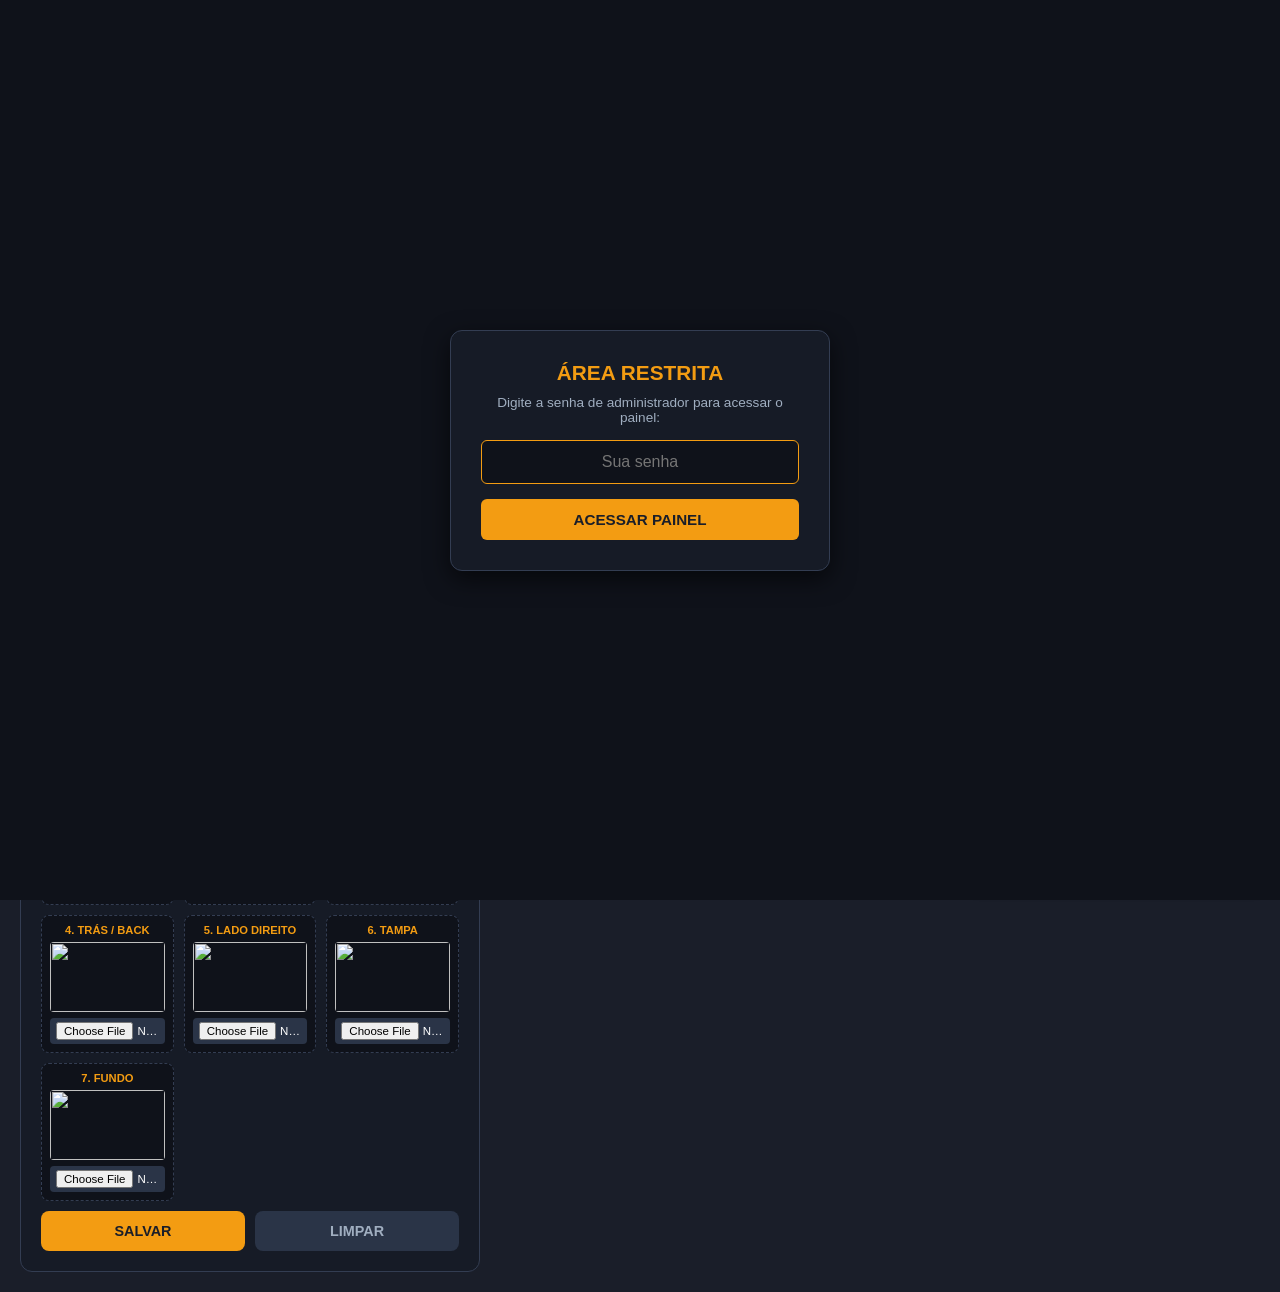
==== commit 01f62ed6: "Refactor photo-preview styles for transparency" ====
--- a/admin.html
+++ b/admin.html
@@ -45,14 +45,13 @@
     .photo-box label { font-size: 0.7rem; color: #f39c12; font-weight: bold; }
     
     /* CORREÇÃO CRUCIAL PARA PREVIEW TRANSPARENTE SEM FUNDO PRETO */
-    .photo-preview { 
-      width: 100%; 
-      height: 70px; 
-      object-fit: contain; 
-      border-radius: 4px; 
-      background: transparent !important; 
-      mix-blend-mode: screen; 
-    }
+.photo-preview { 
+  width: 100%; 
+  height: 70px; 
+  object-fit: contain; 
+  border-radius: 4px; 
+  background: transparent !important; 
+}
     .thumb-img { 
       width: 35px; 
       height: 35px; 
